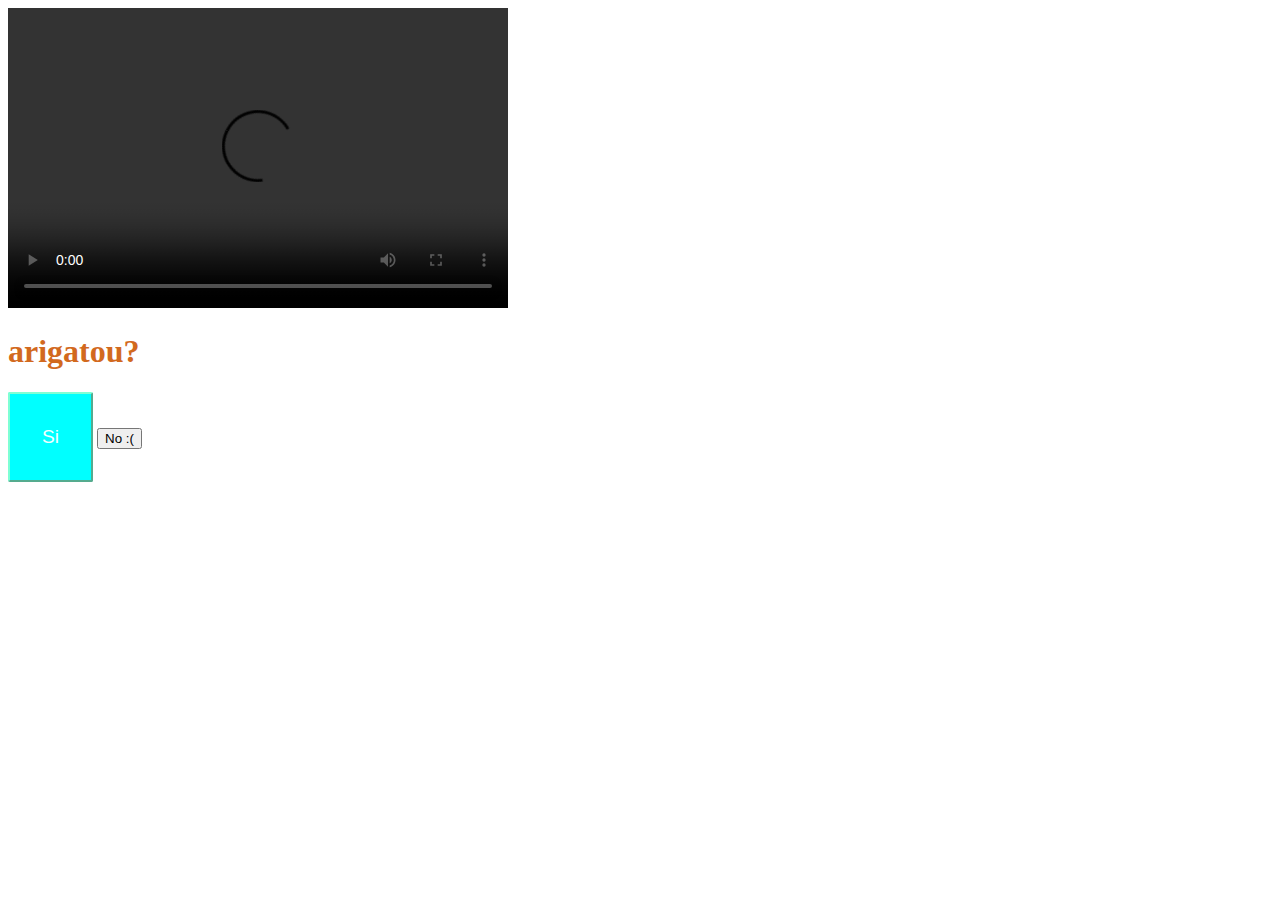
==== PracticaJSConAzure/index.html @ 3c6256dc "arreglo" ====
<!DOCTYPE html>
<html>
    <head>
        <meta charset="utf-8">
        <title>nyan arigatou</title>
        <link rel="stylesheet" href="index.css"></head>

    </head>
    <body>
        <div class="XD">
            <h1>XD</h1>
        </div> 
        <video width="500" height="300" controls loop>
            <source src="imagenes/comidas xdxd.mp4" type="video/mp4">
            No se puede ver este video
        </video>
        <h1>arigatou?</h1>
        <button id="btn_si">Si</button>
        <button id="btn_no">No :(</button>
    </body>  
    <script src="index.js"></script>
</html>
---- PracticaJSConAzure/index.css ----
button:hover{
    cursor: pointer;
}
h1{
    color: chocolate;
}

.XD {
    height: 2000;
    position: absolute;
    display: none;
    width: 100%;
    background-color: red;
}

#btn_si{
    background-color: aqua;
    border-color: aquamarine;
    color: azure;
    font-size: larger;
    padding: 32px;
    text-align: center;
    border-radius: 2px;
}
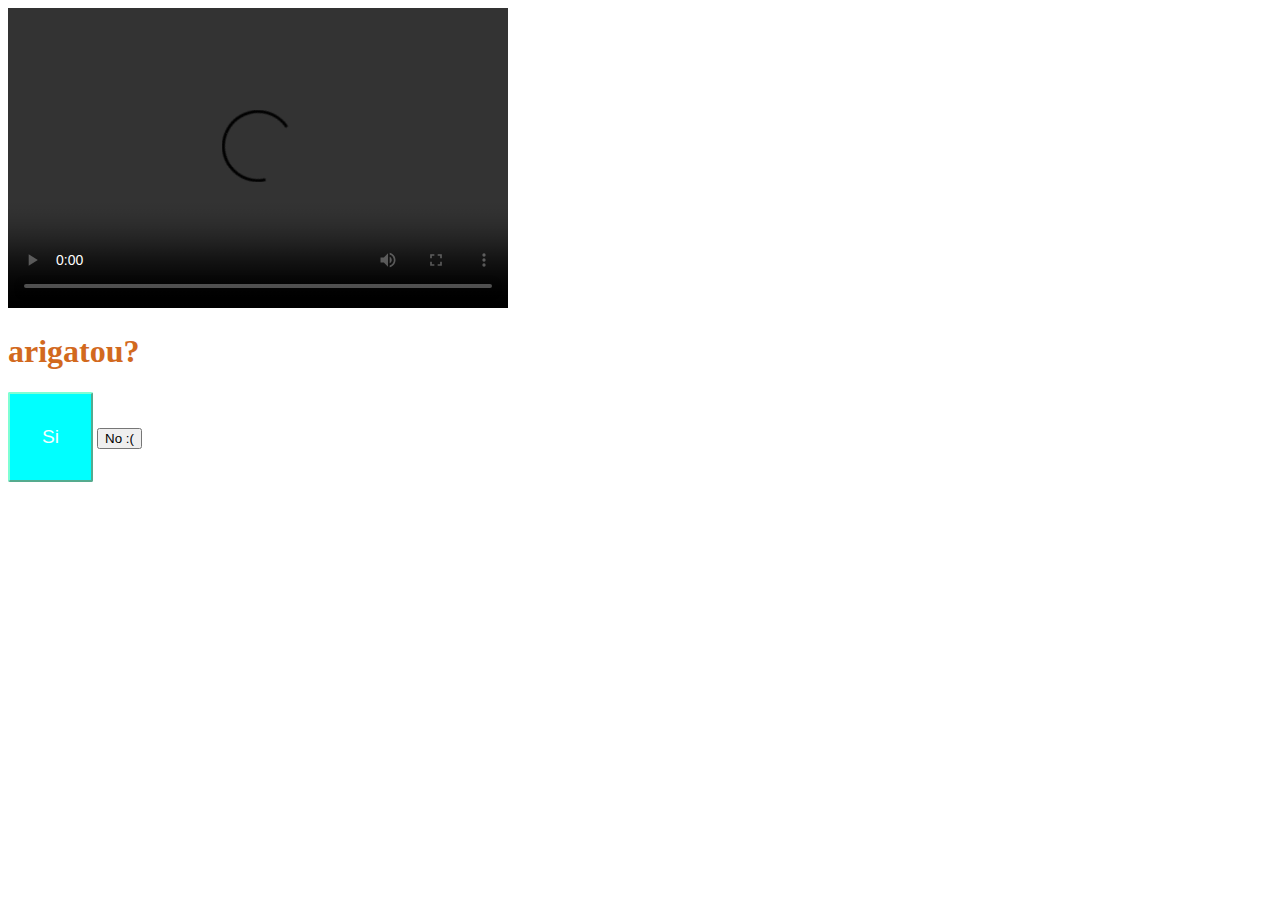
==== commit 62c13602: "calculadora" ====
--- a/PracticaJSConAzure/index.html
+++ b/PracticaJSConAzure/index.html
@@ -8,7 +8,7 @@
     </head>
     <body>
         <div class="XD">
-            <h1>XD</h1>
+            <h1>Esta no la viste venir xd</h1>
         </div> 
         <video width="500" height="300" controls loop>
             <source src="imagenes/comidas xdxd.mp4" type="video/mp4">
--- a/PracticaJSConAzure/index.css
+++ b/PracticaJSConAzure/index.css
@@ -6,11 +6,11 @@
 }
 
 .XD {
-    height: 2000;
+    height: 100%;
+    width: 100%;
     position: absolute;
     display: none;
-    width: 100%;
-    background-color: red;
+    background-color: rgb(238, 255, 2);
 }
 
 #btn_si{
